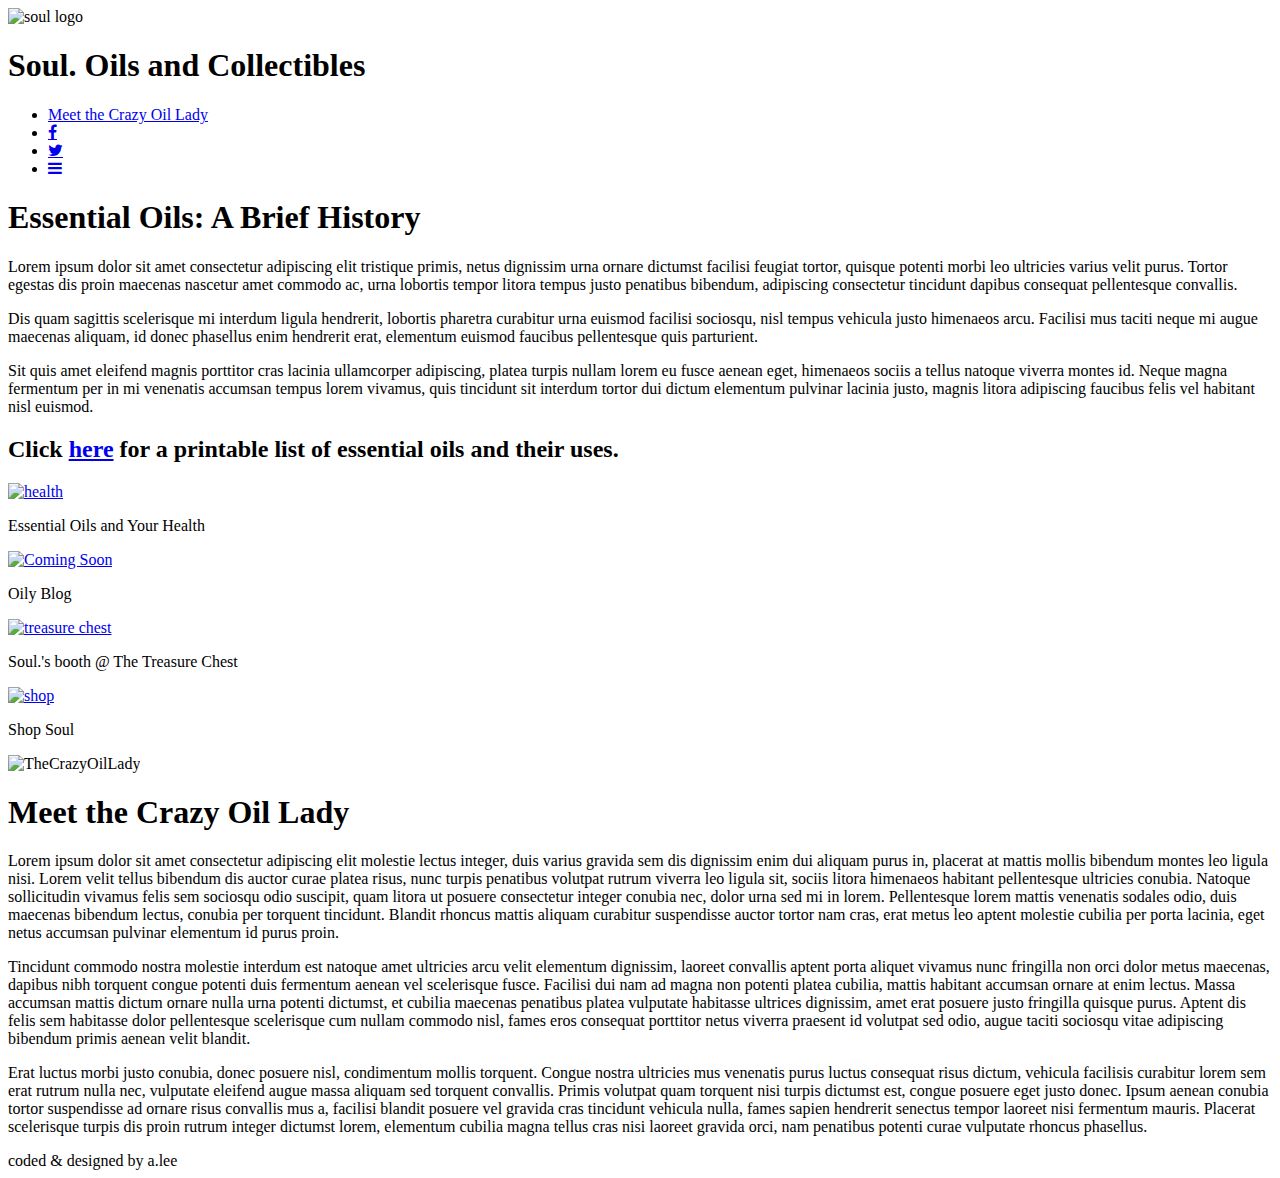
==== index.html @ 78f1d009 "changed file name" ====
<!DOCTYPE html>
<html>
<head>
  <title>Soul. Oils and Collectibles</title>
  <meta name='viewport' content='width=device-width' initial-scale='1.0'/>
  <link rel='stylesheet' type='text/css' href='welcome.css'/>
  <link rel='stylesheet' href='https://cdnjs.cloudflare.com/ajax/libs/font-awesome/4.7.0/css/font-awesome.min.css'/>
</head>
<body>
  <nav class='myNav' id='nav-bar'>
    <img src='logo.jpg' alt='soul logo'/>
    <h1>Soul. Oils and Collectibles</h1>
   <ul>
     <li><a href='#about' title='Jump to About'>Meet the Crazy Oil Lady</a></li>
     <li><a target='_blank' href='#'<i class='fa fa-facebook'></i></a></li>
     <li><a target='_blank' href='#'<i class='fa fa-twitter'></i></a></li>
     <li><a href='javascript:void(0);' class='icon' onclick='collapse()'>
       <i class='fa fa-bars'></i></a></li>
   </ul>
  </nav>
  <div id='page_container'>
    <section id='main'>
      <div id='quote_box'>
      </div>
      <h1>Essential Oils: A Brief History</h1>
      <p>Lorem ipsum dolor sit amet consectetur adipiscing elit tristique primis,
        netus dignissim urna ornare dictumst facilisi feugiat tortor, quisque
        potenti morbi leo ultricies varius velit purus. Tortor egestas dis proin
        maecenas nascetur amet commodo ac, urna lobortis tempor litora tempus
        justo penatibus bibendum, adipiscing consectetur tincidunt dapibus
        consequat pellentesque convallis.
      </p>
      <p>Dis quam sagittis scelerisque mi interdum ligula hendrerit, lobortis
        pharetra curabitur urna euismod facilisi sociosqu, nisl tempus vehicula
        justo himenaeos arcu. Facilisi mus taciti neque mi augue maecenas
        aliquam, id donec phasellus enim hendrerit erat, elementum euismod
        faucibus pellentesque quis parturient.
      </p>
      <p>Sit quis amet eleifend magnis porttitor cras lacinia ullamcorper
        adipiscing, platea turpis nullam lorem eu fusce aenean eget, himenaeos
        sociis a tellus natoque viverra montes id. Neque magna fermentum per in
        mi venenatis accumsan tempus lorem vivamus, quis tincidunt sit interdum
        tortor dui dictum elementum pulvinar lacinia justo, magnis litora
        adipiscing faucibus felis vel habitant nisl euismod.
      </p>
      <h2>Click <a target='_blank' href='#' class='pdf'>here</a> for a printable
        list of essential oils and their uses.</h2>
    </section>
    <section id='links'>
      <div>
      <a target='_blank' href='health.html'>
        <img src='health.jpg' alt='health' class='thumbnail'/>
      </a>
      <p>Essential Oils and Your Health</p>
    </div>
    <div>
      <a target='_blank' href='#'>
        <img src='comingsoon.jpg' alt='Coming Soon'/>
      </a>
      <p>Oily Blog</p>
    </div>
    <div>
      <a target='_blank' href='booth.html'>
        <img src='treasure_chest.jpg' alt='treasure chest'/>
      </a>
      <p>Soul.'s booth @ The Treasure Chest</p>
    </div>
    <div>
      <a target='_blank' href='shop.html'>
        <img src='shop.jpg' alt='shop'/>
      </a>
      <p>Shop Soul</p>
    </div>
  </section>
  <section id='about'>
    <img src='crazy_oil_lady.jpg' alt='TheCrazyOilLady'/>
    <h1>Meet the Crazy Oil Lady</h1>
    <p>Lorem ipsum dolor sit amet consectetur adipiscing elit molestie lectus
      integer, duis varius gravida sem dis dignissim enim dui aliquam purus in,
      placerat at mattis mollis bibendum montes leo ligula nisi. Lorem velit
      tellus bibendum dis auctor curae platea risus, nunc turpis penatibus
      volutpat rutrum viverra leo ligula sit, sociis litora himenaeos habitant
      pellentesque ultricies conubia. Natoque sollicitudin vivamus felis sem
      sociosqu odio suscipit, quam litora ut posuere consectetur integer conubia
      nec, dolor urna sed mi in lorem. Pellentesque lorem mattis venenatis
      sodales odio, duis maecenas bibendum lectus, conubia per torquent
      tincidunt. Blandit rhoncus mattis aliquam curabitur suspendisse auctor
      tortor nam cras, erat metus leo aptent molestie cubilia per porta lacinia,
      eget netus accumsan pulvinar elementum id purus proin.
    </p>
    <p>Tincidunt commodo nostra molestie interdum est natoque amet ultricies
      arcu velit elementum dignissim, laoreet convallis aptent porta aliquet
      vivamus nunc fringilla non orci dolor metus maecenas, dapibus nibh
      torquent congue potenti duis fermentum aenean vel scelerisque fusce.
      Facilisi dui nam ad magna non potenti platea cubilia, mattis habitant
      accumsan ornare at enim lectus. Massa accumsan mattis dictum ornare nulla
      urna potenti dictumst, et cubilia maecenas penatibus platea vulputate
      habitasse ultrices dignissim, amet erat posuere justo fringilla quisque
      purus. Aptent dis felis sem habitasse dolor pellentesque scelerisque cum
      nullam commodo nisl, fames eros consequat porttitor netus viverra praesent
      id volutpat sed odio, augue taciti sociosqu vitae adipiscing bibendum
      primis aenean velit blandit.
    </p>
    <p>Erat luctus morbi justo conubia, donec posuere nisl, condimentum mollis
      torquent. Congue nostra ultricies mus venenatis purus luctus consequat
      risus dictum, vehicula facilisis curabitur lorem sem erat rutrum nulla
      nec, vulputate eleifend augue massa aliquam sed torquent convallis.
      Primis volutpat quam torquent nisi turpis dictumst est, congue posuere
      eget justo donec. Ipsum aenean conubia tortor suspendisse ad ornare risus
      convallis mus a, facilisi blandit posuere vel gravida cras tincidunt
      vehicula nulla, fames sapien hendrerit senectus tempor laoreet nisi
      fermentum mauris. Placerat scelerisque turpis dis proin rutrum integer
      dictumst lorem, elementum cubilia magna tellus cras nisi laoreet gravida
      orci, nam penatibus potenti curae vulputate rhoncus phasellus.
    </p>
  </section>
  </div>
  <footer>coded & designed by a.lee</footer>
  <script src='welcome.js'></script>
</body>
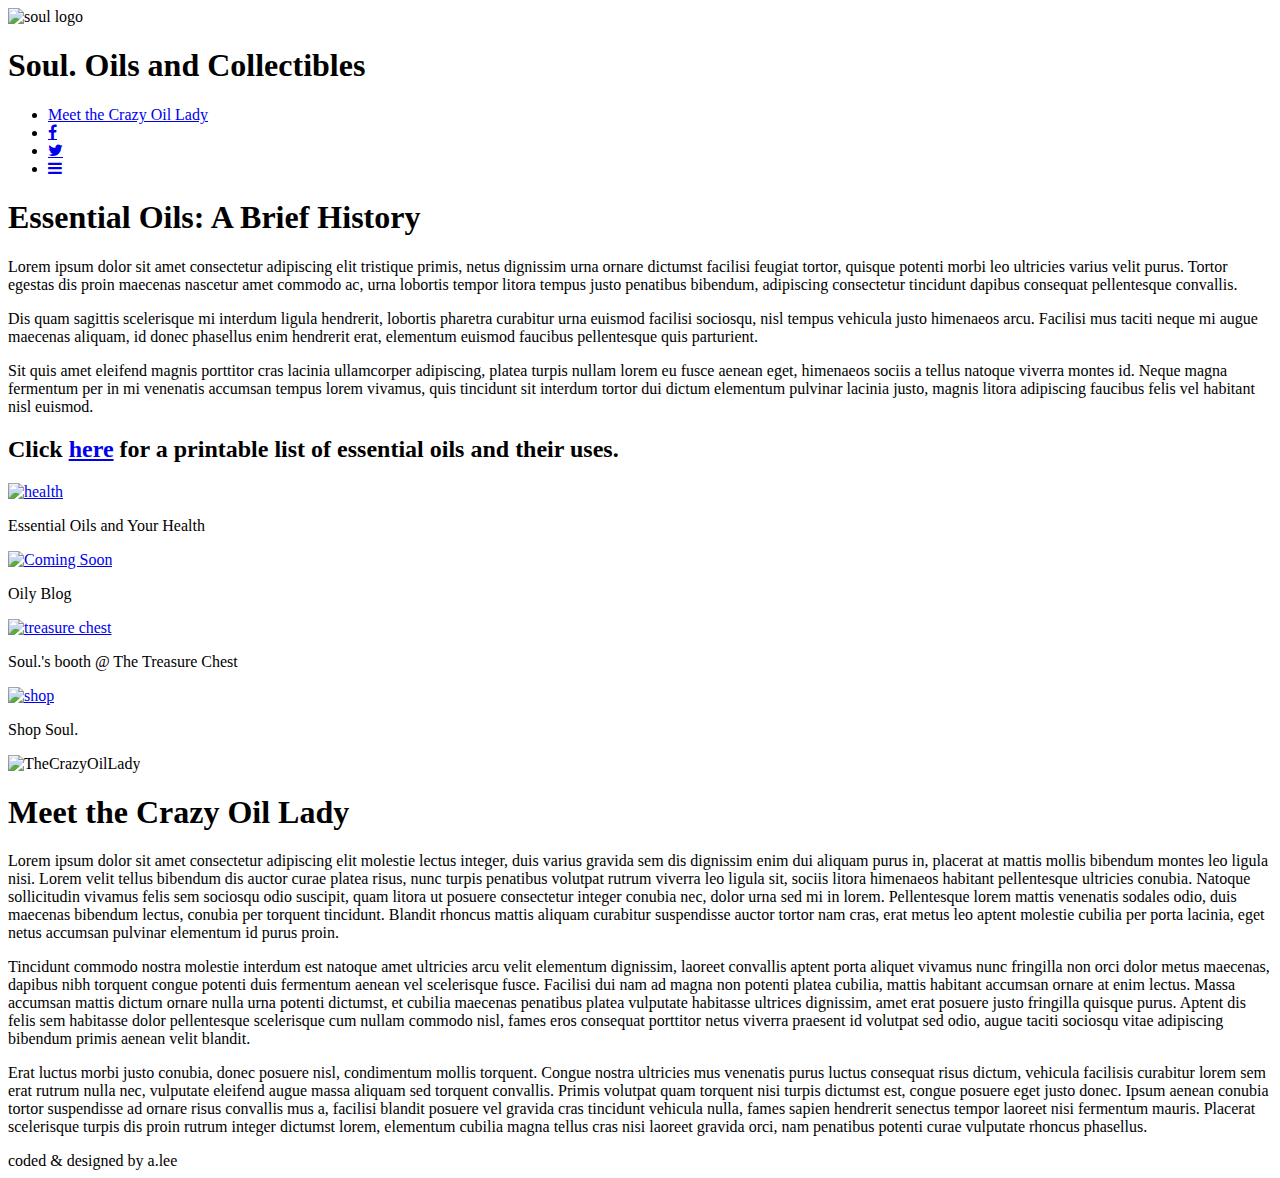
==== commit 7d309a93: "typo" ====
--- a/index.html
+++ b/index.html
@@ -54,7 +54,7 @@
       <p>Essential Oils and Your Health</p>
     </div>
     <div>
-      <a target='_blank' href='#'>
+      <a target='_blank' href='blog.html'>
         <img src='comingsoon.jpg' alt='Coming Soon'/>
       </a>
       <p>Oily Blog</p>
@@ -69,7 +69,7 @@
       <a target='_blank' href='shop.html'>
         <img src='shop.jpg' alt='shop'/>
       </a>
-      <p>Shop Soul</p>
+      <p>Shop Soul.</p>
     </div>
   </section>
   <section id='about'>
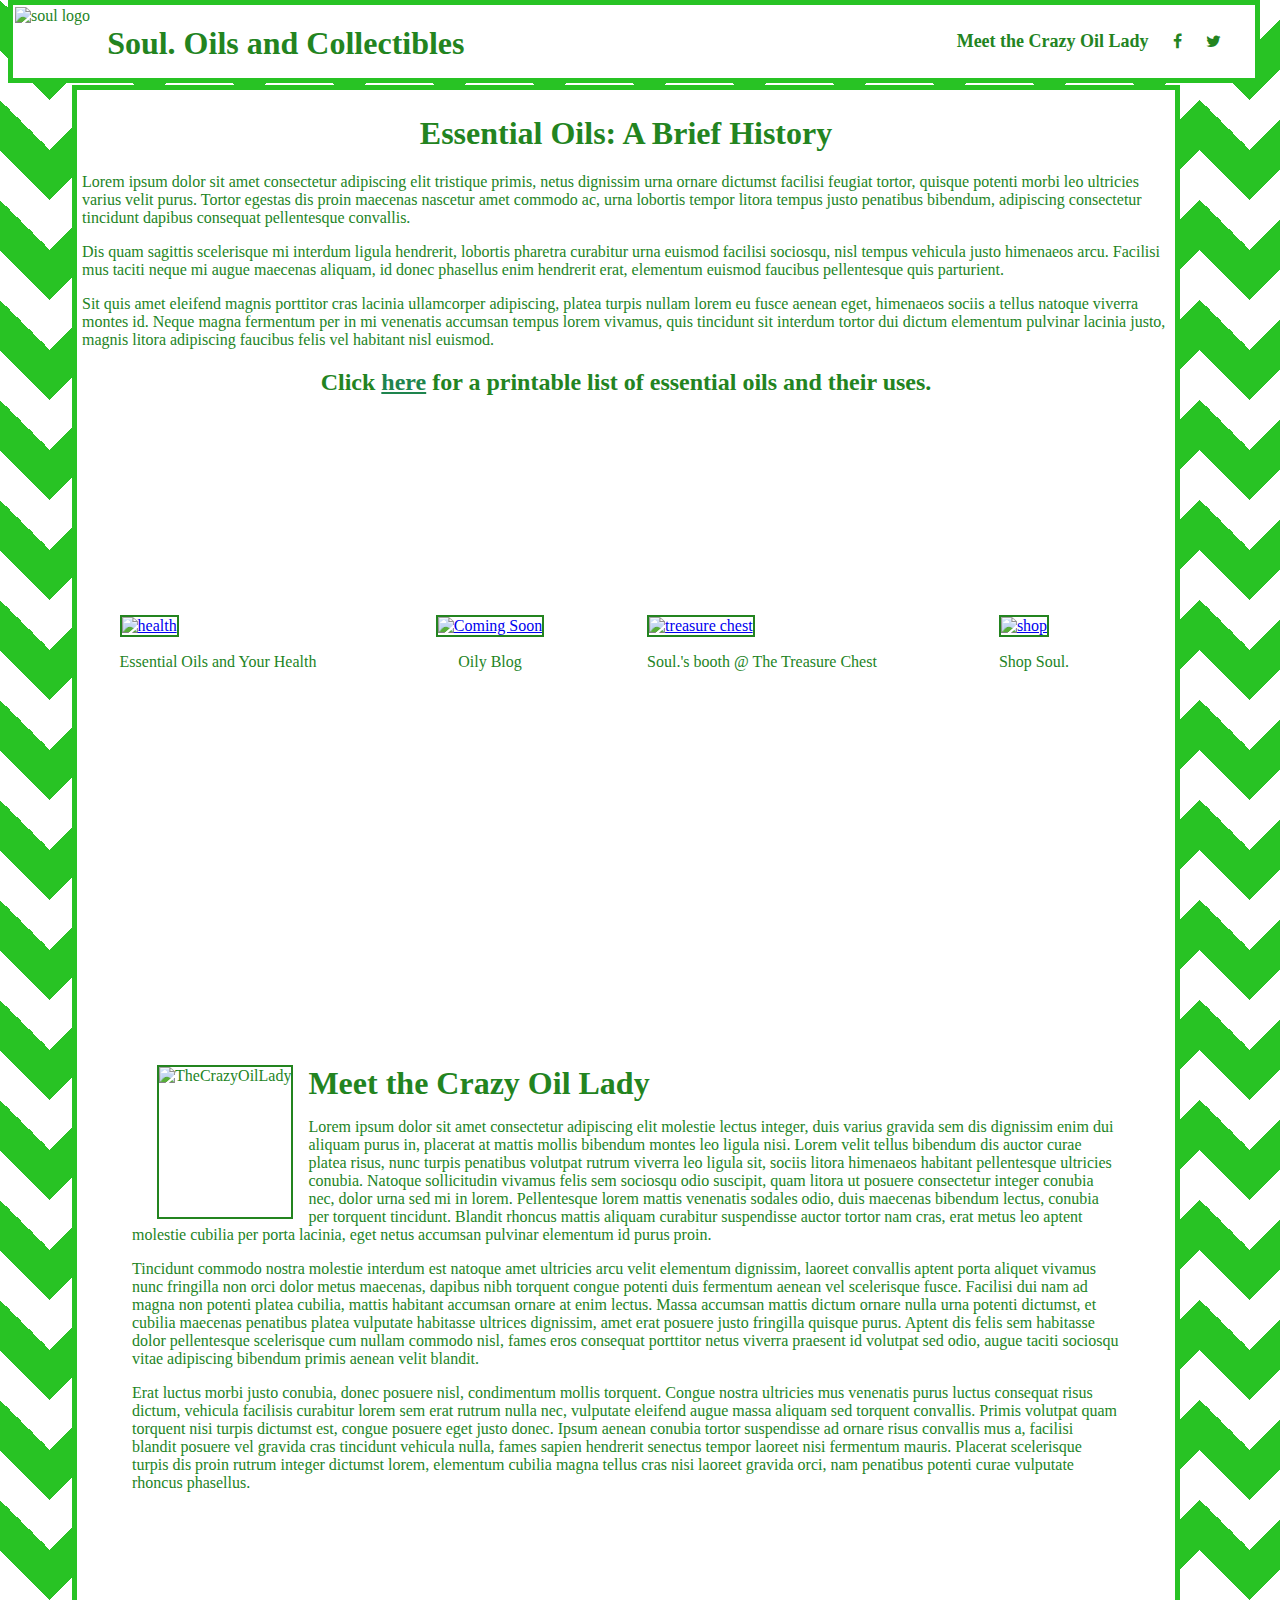
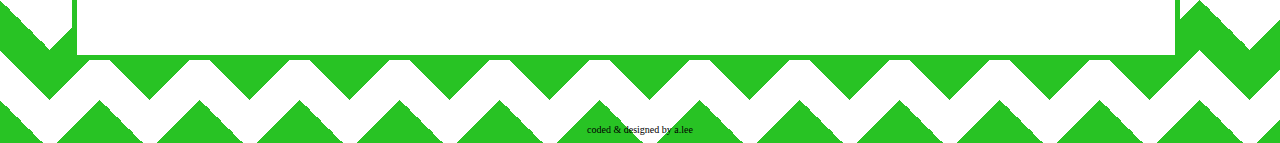
==== commit da572ecb: "adding files for new pages" ====
--- a/index.html
+++ b/index.html
@@ -12,7 +12,7 @@
     <h1>Soul. Oils and Collectibles</h1>
    <ul>
      <li><a href='#about' title='Jump to About'>Meet the Crazy Oil Lady</a></li>
-     <li><a target='_blank' href='#'<i class='fa fa-facebook'></i></a></li>
+     <li><a target='_blank' href='https://www.facebook.com/oilysoul7/'<i class='fa fa-facebook'></i></a></li>
      <li><a target='_blank' href='#'<i class='fa fa-twitter'></i></a></li>
      <li><a href='javascript:void(0);' class='icon' onclick='collapse()'>
        <i class='fa fa-bars'></i></a></li>
--- a/welcome.css
+++ b/welcome.css
@@ -0,0 +1,132 @@
+body{
+  background:
+    linear-gradient(135deg, #ffffff 25%, transparent 25%) -50px 0,
+    linear-gradient(225deg, #ffffff 25%, transparent 25%) -50px 0,
+    linear-gradient(315deg, #ffffff 25%, transparent 25%),
+    linear-gradient(45deg, #ffffff 25%, transparent 25%);
+  background-color: #28c324;
+  background-size: 100px 100px;
+  color: #23841f;
+}
+
+
+nav{
+  background: #ffffff;
+  border: 5px solid #28c324;
+  overflow: hidden;
+  position: fixed;
+  top: 0;
+  width: 97vw;
+  z-index: 5;
+}
+    nav img{
+      display: inline;
+      clear: left;
+      float: left;
+      height: 55px;
+      padding: 2px;
+    }
+    nav h1{
+      display: inline-block;
+      margin: 0;
+      padding: 20px 15px 15px 15px;
+    }
+    nav ul{
+      display: inline;
+      clear: right;
+      float:right;
+    }
+    nav ul li{
+      display: inline-block;
+      padding: 10px;
+    }
+    nav a{
+      color: #23841f;
+      font-size: 18px;
+      font-weight: bold;
+      text-decoration: none;
+    }
+    nav a:hover{
+      background-color: #28c324;
+      box-shadow: 2px 2px 5px #bec0c4;
+      color: #ffffff;
+    }
+    nav a.icon{
+      display: none;
+    }
+
+
+#about{
+  height: 60vh;
+  margin: 50px;
+}
+    #about img{
+      border: 2px solid #23841f;
+      clear: left;
+      float: left;
+      height: 150px;
+      margin: 0 15px 0 25px;
+    }
+    #about h1{
+      display: inline;
+    }
+
+
+#links{
+  display: grid;
+  grid-template-columns: 25% 25% 25% 25%;
+  grid-template-rows: 225px 150px;
+  height: 50vh;
+  justify-items: center;
+}
+    #links a{
+      margin: 50px auto 0 auto;
+     }
+    #links img{
+      border: 2px solid #23841f;
+      height: 125px;
+      margin: 50px auto 0 auto;
+      width: 250px;
+    }
+    #links p{
+      text-align: center;
+    }
+
+
+#main{
+  height: 50vh;
+}
+    #main a{
+      color: #1e844e;
+    }
+
+
+#page_container{
+  background: #ffffff;
+  border: 5px solid #28c324;
+  display: inline-block;
+  height: auto;
+  margin: 6vw 5vw 5vw 5vw;
+  padding: 0 5px;
+  width: 85vw;
+}
+    #page_container h1, h2{
+      text-align: center;
+    }
+
+
+#quote_box{
+  background-color: #ffffff;
+  font-size: 28px;
+  font-style: Oblique;
+  font-weight: Bold;
+  margin: 25px auto;
+  text-align: center;
+  }
+
+  footer{
+    color: black;
+    font-size: 10px;
+    text-align: center;
+
+  }
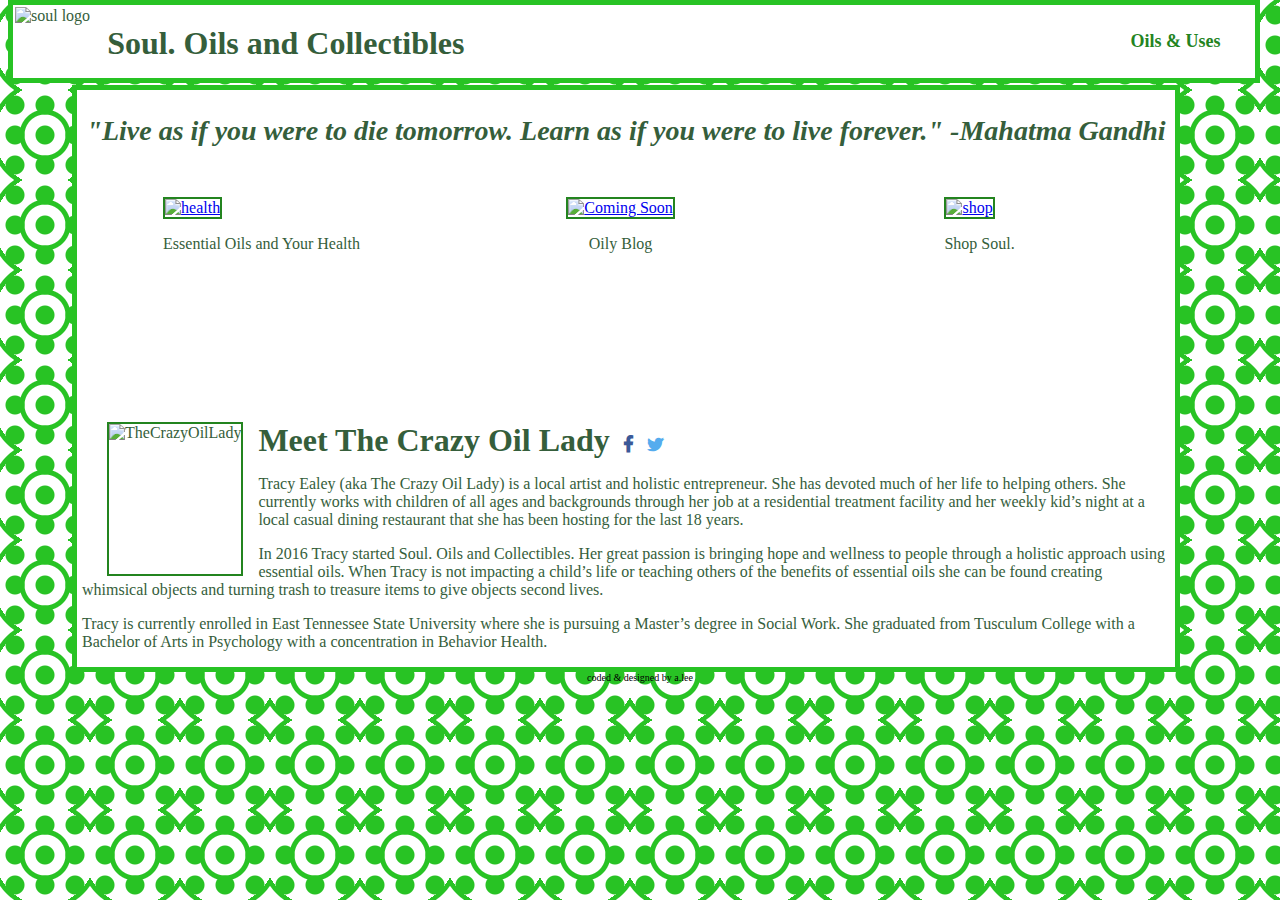
==== commit 7d02c7bd: "Rename home.html to index.html" ====
--- a/index.html
+++ b/index.html
@@ -3,49 +3,26 @@
 <head>
   <title>Soul. Oils and Collectibles</title>
   <meta name='viewport' content='width=device-width' initial-scale='1.0'/>
-  <link rel='stylesheet' type='text/css' href='welcome.css'/>
+  <link rel='stylesheet' type='text/css' href='home.css'/>
   <link rel='stylesheet' href='https://cdnjs.cloudflare.com/ajax/libs/font-awesome/4.7.0/css/font-awesome.min.css'/>
 </head>
 <body>
+<!-- navigation bar -->
   <nav class='myNav' id='nav-bar'>
     <img src='logo.jpg' alt='soul logo'/>
     <h1>Soul. Oils and Collectibles</h1>
    <ul>
-     <li><a href='#about' title='Jump to About'>Meet the Crazy Oil Lady</a></li>
-     <li><a target='_blank' href='https://www.facebook.com/oilysoul7/'<i class='fa fa-facebook'></i></a></li>
-     <li><a target='_blank' href='#'<i class='fa fa-twitter'></i></a></li>
+     <li><a href='#' title='A printable download of oils carried by Soul., and
+       their uses.'>Oils & Uses</a></li>
      <li><a href='javascript:void(0);' class='icon' onclick='collapse()'>
        <i class='fa fa-bars'></i></a></li>
    </ul>
   </nav>
-  <div id='page_container'>
-    <section id='main'>
-      <div id='quote_box'>
-      </div>
-      <h1>Essential Oils: A Brief History</h1>
-      <p>Lorem ipsum dolor sit amet consectetur adipiscing elit tristique primis,
-        netus dignissim urna ornare dictumst facilisi feugiat tortor, quisque
-        potenti morbi leo ultricies varius velit purus. Tortor egestas dis proin
-        maecenas nascetur amet commodo ac, urna lobortis tempor litora tempus
-        justo penatibus bibendum, adipiscing consectetur tincidunt dapibus
-        consequat pellentesque convallis.
-      </p>
-      <p>Dis quam sagittis scelerisque mi interdum ligula hendrerit, lobortis
-        pharetra curabitur urna euismod facilisi sociosqu, nisl tempus vehicula
-        justo himenaeos arcu. Facilisi mus taciti neque mi augue maecenas
-        aliquam, id donec phasellus enim hendrerit erat, elementum euismod
-        faucibus pellentesque quis parturient.
-      </p>
-      <p>Sit quis amet eleifend magnis porttitor cras lacinia ullamcorper
-        adipiscing, platea turpis nullam lorem eu fusce aenean eget, himenaeos
-        sociis a tellus natoque viverra montes id. Neque magna fermentum per in
-        mi venenatis accumsan tempus lorem vivamus, quis tincidunt sit interdum
-        tortor dui dictum elementum pulvinar lacinia justo, magnis litora
-        adipiscing faucibus felis vel habitant nisl euismod.
-      </p>
-      <h2>Click <a target='_blank' href='#' class='pdf'>here</a> for a printable
-        list of essential oils and their uses.</h2>
+  <div id='page_container'> <!-- content container -->
+    <!-- quote generator -->
+    <section id='quote_box'>
     </section>
+    <!-- links to other soul. pages -->
     <section id='links'>
       <div>
       <a target='_blank' href='health.html'>
@@ -60,61 +37,40 @@
       <p>Oily Blog</p>
     </div>
     <div>
-      <a target='_blank' href='booth.html'>
-        <img src='treasure_chest.jpg' alt='treasure chest'/>
-      </a>
-      <p>Soul.'s booth @ The Treasure Chest</p>
-    </div>
-    <div>
       <a target='_blank' href='shop.html'>
         <img src='shop.jpg' alt='shop'/>
       </a>
       <p>Shop Soul.</p>
     </div>
   </section>
+  <!-- meet the crazy oil lady -->
   <section id='about'>
     <img src='crazy_oil_lady.jpg' alt='TheCrazyOilLady'/>
-    <h1>Meet the Crazy Oil Lady</h1>
-    <p>Lorem ipsum dolor sit amet consectetur adipiscing elit molestie lectus
-      integer, duis varius gravida sem dis dignissim enim dui aliquam purus in,
-      placerat at mattis mollis bibendum montes leo ligula nisi. Lorem velit
-      tellus bibendum dis auctor curae platea risus, nunc turpis penatibus
-      volutpat rutrum viverra leo ligula sit, sociis litora himenaeos habitant
-      pellentesque ultricies conubia. Natoque sollicitudin vivamus felis sem
-      sociosqu odio suscipit, quam litora ut posuere consectetur integer conubia
-      nec, dolor urna sed mi in lorem. Pellentesque lorem mattis venenatis
-      sodales odio, duis maecenas bibendum lectus, conubia per torquent
-      tincidunt. Blandit rhoncus mattis aliquam curabitur suspendisse auctor
-      tortor nam cras, erat metus leo aptent molestie cubilia per porta lacinia,
-      eget netus accumsan pulvinar elementum id purus proin.
+    <h1>
+      Meet The Crazy Oil Lady
+    </h1>
+    <a target='_blank' href='https://www.facebook.com/oilysoul7/'<i class='fa fa-facebook' style='color:#3b5998;'></i></a>
+    <a target='_blank' href='#'<i class='fa fa-twitter' style='color:#55acee;'></i></a>
+    <p>Tracy Ealey (aka The Crazy Oil Lady) is a local artist and holistic
+      entrepreneur.  She has devoted much of her life to helping others.  She
+      currently works with children of all ages and backgrounds through her job
+      at a residential treatment facility and her weekly kid’s night at a local
+      casual dining restaurant that she has been hosting for the last 18 years.
     </p>
-    <p>Tincidunt commodo nostra molestie interdum est natoque amet ultricies
-      arcu velit elementum dignissim, laoreet convallis aptent porta aliquet
-      vivamus nunc fringilla non orci dolor metus maecenas, dapibus nibh
-      torquent congue potenti duis fermentum aenean vel scelerisque fusce.
-      Facilisi dui nam ad magna non potenti platea cubilia, mattis habitant
-      accumsan ornare at enim lectus. Massa accumsan mattis dictum ornare nulla
-      urna potenti dictumst, et cubilia maecenas penatibus platea vulputate
-      habitasse ultrices dignissim, amet erat posuere justo fringilla quisque
-      purus. Aptent dis felis sem habitasse dolor pellentesque scelerisque cum
-      nullam commodo nisl, fames eros consequat porttitor netus viverra praesent
-      id volutpat sed odio, augue taciti sociosqu vitae adipiscing bibendum
-      primis aenean velit blandit.
+    <p>In 2016 Tracy started Soul. Oils and Collectibles.  Her great passion is
+      bringing hope and wellness to people through a holistic approach using
+      essential oils. When Tracy is not impacting a child’s life or teaching
+      others of the benefits of essential oils she can be found creating
+      whimsical objects and turning trash to treasure items to give objects
+      second lives.
     </p>
-    <p>Erat luctus morbi justo conubia, donec posuere nisl, condimentum mollis
-      torquent. Congue nostra ultricies mus venenatis purus luctus consequat
-      risus dictum, vehicula facilisis curabitur lorem sem erat rutrum nulla
-      nec, vulputate eleifend augue massa aliquam sed torquent convallis.
-      Primis volutpat quam torquent nisi turpis dictumst est, congue posuere
-      eget justo donec. Ipsum aenean conubia tortor suspendisse ad ornare risus
-      convallis mus a, facilisi blandit posuere vel gravida cras tincidunt
-      vehicula nulla, fames sapien hendrerit senectus tempor laoreet nisi
-      fermentum mauris. Placerat scelerisque turpis dis proin rutrum integer
-      dictumst lorem, elementum cubilia magna tellus cras nisi laoreet gravida
-      orci, nam penatibus potenti curae vulputate rhoncus phasellus.
+    <p>Tracy is currently enrolled in East Tennessee State University where she
+      is pursuing a Master’s degree in Social Work.  She graduated from Tusculum
+      College with a Bachelor of Arts in Psychology with a concentration in
+      Behavior Health.
     </p>
   </section>
-  </div>
+</div> <!-- end content container -->
   <footer>coded & designed by a.lee</footer>
-  <script src='welcome.js'></script>
+  <script src='home.js'></script>
 </body>
--- a/home.css
+++ b/home.css
@@ -0,0 +1,134 @@
+/* Table of Contents
+    body
+    navigation bar
+    content container
+    quote generator
+    links to other soul. pages
+    meet the crazy oil lady
+    footer
+      */
+
+body{
+  background-color:white;
+  background-image:
+  radial-gradient(#28c324 9px, transparent 10px),
+  repeating-radial-gradient(#28c324 0, #28c324 4px, transparent 5px, transparent 20px, #28c324 21px, #28c324 25px, transparent 26px, transparent 50px);
+  background-size: 30px 30px, 90px 90px;
+  background-position: 0 0;
+  color: #355e3b;
+}
+
+/* navigation bar */
+nav{
+  background: #ffffff;
+  border: 5px solid #28c324;
+  overflow: hidden;
+  position: fixed;
+  top: 0;
+  width: 97vw;
+  z-index: 5;
+}
+    nav img{
+      display: inline;
+      clear: left;
+      float: left;
+      height: 55px;
+      padding: 2px;
+    }
+    nav h1{
+      display: inline-block;
+      margin: 0;
+      padding: 20px 15px 15px 15px;
+    }
+    nav ul{
+      display: inline;
+      clear: right;
+      float:right;
+    }
+    nav ul li{
+      display: inline-block;
+      padding: 10px;
+    }
+    nav a{
+      color: #23841f;
+      font-size: 18px;
+      font-weight: bold;
+      text-decoration: none;
+    }
+    nav a:hover{
+      background-color: #28c324;
+      box-shadow: 2px 2px 5px #bec0c4;
+      color: #ffffff;
+    }
+    nav a.icon{
+      display: none;
+    }
+
+/* content container */
+#page_container{
+  background: #ffffff;
+  border: 5px solid #28c324;
+  display: inline-block;
+  height: auto;
+  margin: 6vw 5vw 0 5vw;
+  padding: 0 5px;
+  width: 85vw;
+}
+    #page_container h1, h2{
+      text-align: center;
+    }
+/* quote generator */
+#quote_box{
+  background-color: #ffffff;
+  font-size: 28px;
+  font-style: Oblique;
+  font-weight: Bold;
+  margin: 25px auto;
+  text-align: center;
+}
+
+/* links to other soul. pages */
+#links{
+  display: grid;
+  grid-template-columns: 33% 33% 33%;
+  grid-template-rows: 175px 75px;
+  justify-items: center;
+}
+    #links img{
+      border: 2px solid #23841f;
+      height: 125px;
+      margin: 25px auto 0 auto;
+      width: 250px;
+    }
+    #links p{
+      text-align: center;
+    }
+
+/* Meet the crazy oil lady */
+#about a{
+  color: #23841f;
+  font-size: 18px;
+  font-weight: bold;
+  margin: auto 5px;
+  text-decoration: none;
+}
+    #about img{
+      border: 2px solid #23841f;
+      clear: left;
+      float: left;
+      height: 150px;
+      margin: 0 15px 0 25px;
+    }
+    #about h1{
+      display: inline;
+    }
+
+
+
+/* footer */
+  footer{
+    color: black;
+    font-size: 10px;
+    text-align: center;
+
+  }
